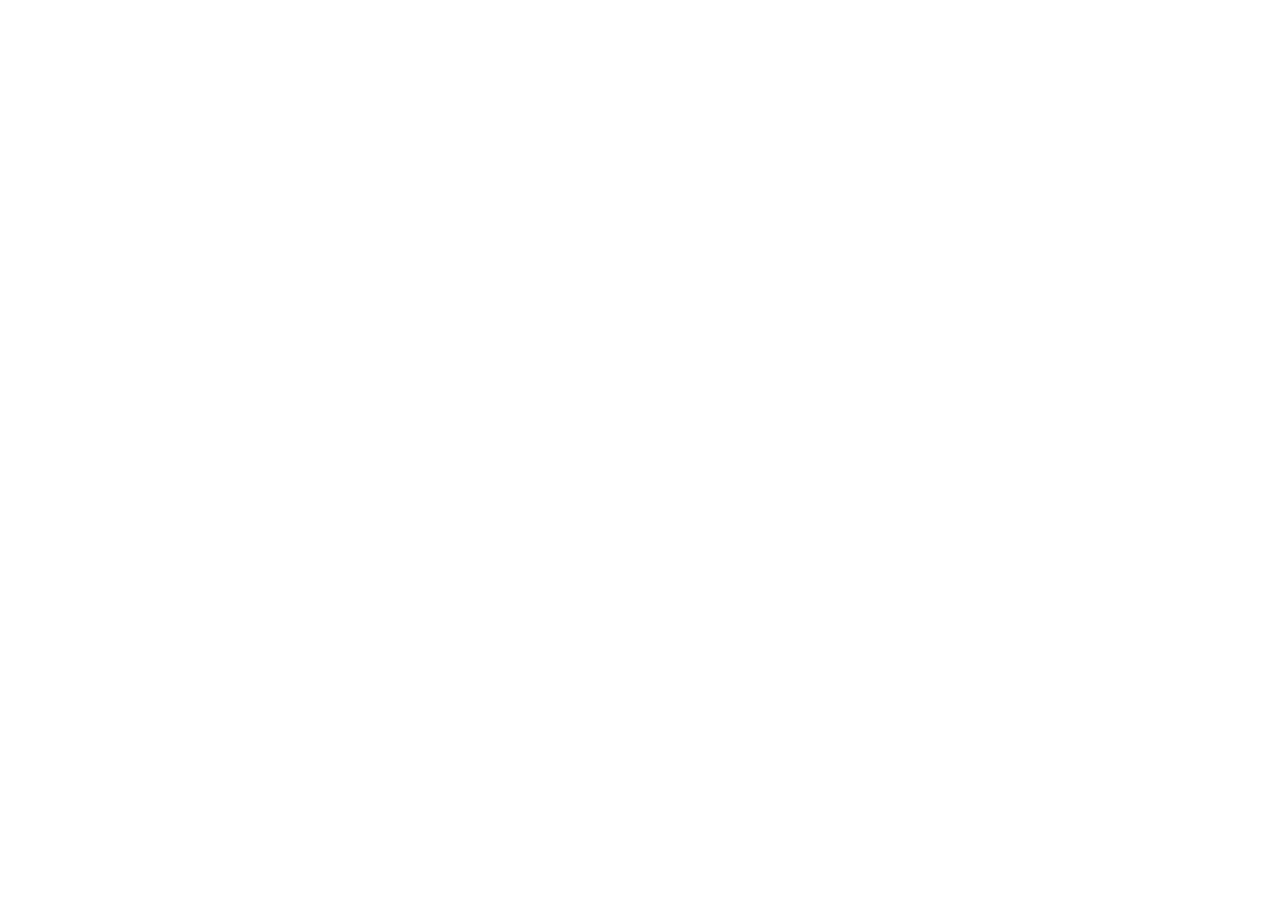
==== index.html @ 5e157c98 "Primer commit: estructura base de index.html" ====
<!DOCTYPE html>
<html lang="en">
<head>
    <meta charset="UTF-8">
    <meta name="viewport" content="width=device-width, initial-scale=1.0">
    <title>LectorApp</title>
</head>
<body>
    
</body>
</html>
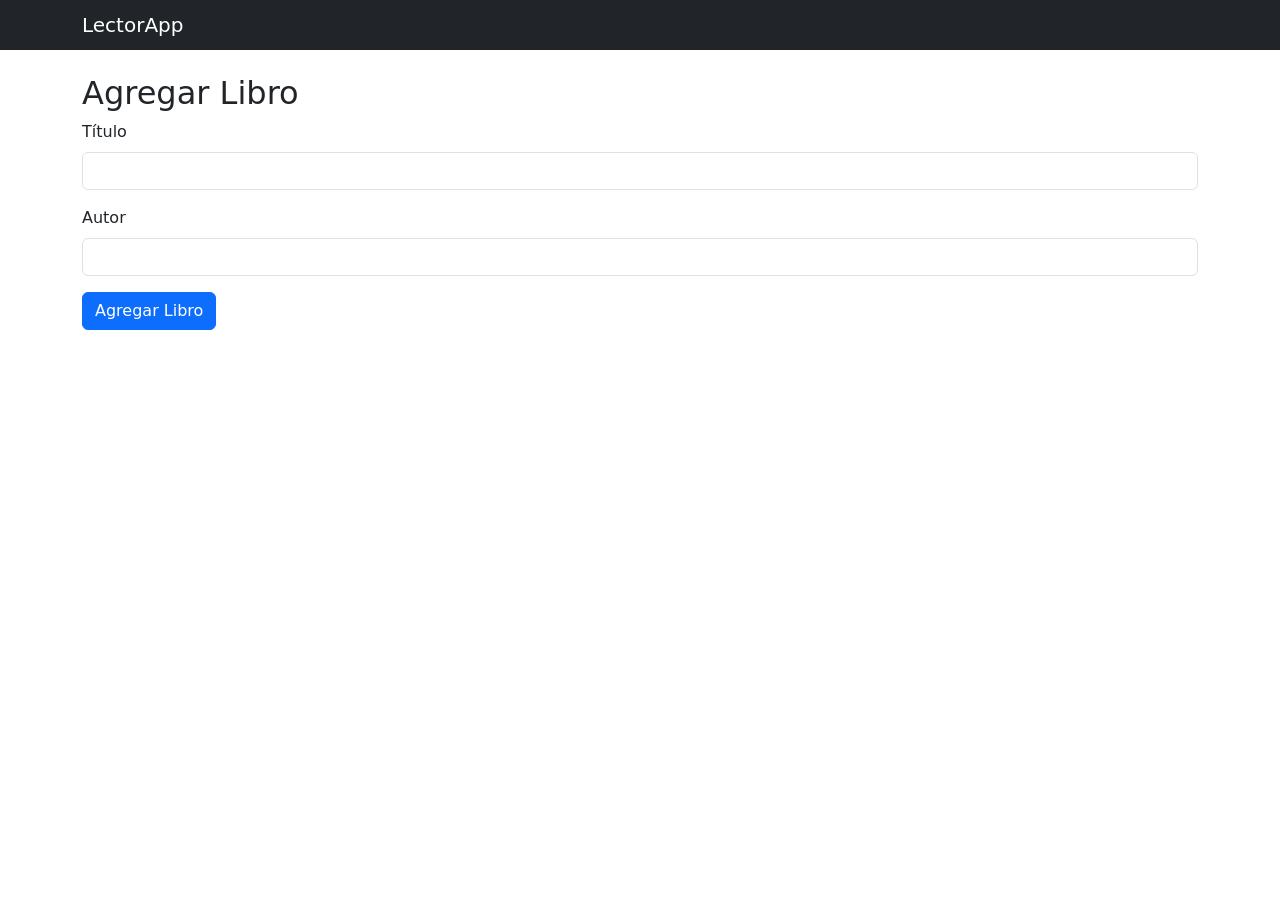
==== commit 64bd0f75: "Agregar navbar y formulario base de libros" ====
--- a/index.html
+++ b/index.html
@@ -4,8 +4,27 @@
     <meta charset="UTF-8">
     <meta name="viewport" content="width=device-width, initial-scale=1.0">
     <title>LectorApp</title>
+    <link href="https://cdn.jsdelivr.net/npm/bootstrap@5.3.3/dist/css/bootstrap.min.css" rel="stylesheet">
 </head>
 <body>
-    
+    <nav class="navbar navbar-dark bg-dark">
+        <div class="container">
+            <span class="navbar-brand mb-0 h1">LectorApp</span>
+        </div>
+    </nav>
+    <main class="container mt-4">
+        <h2>Agregar Libro</h2>
+        <form action="">
+            <div class="mb-3">
+                <label for="titulo" class="form-label">Título</label>
+                <input type="text" class="form-control" id="titulo">
+            </div>
+            <div class="mb-3">
+                <label for="autor" class="form-label">Autor</label>
+                <input type="text" class="form-control" id="autor">
+            </div>
+            <button type="submit" class="btn btn-primary">Agregar Libro</button>
+        </form>
+    </main>
 </body>
 </html>
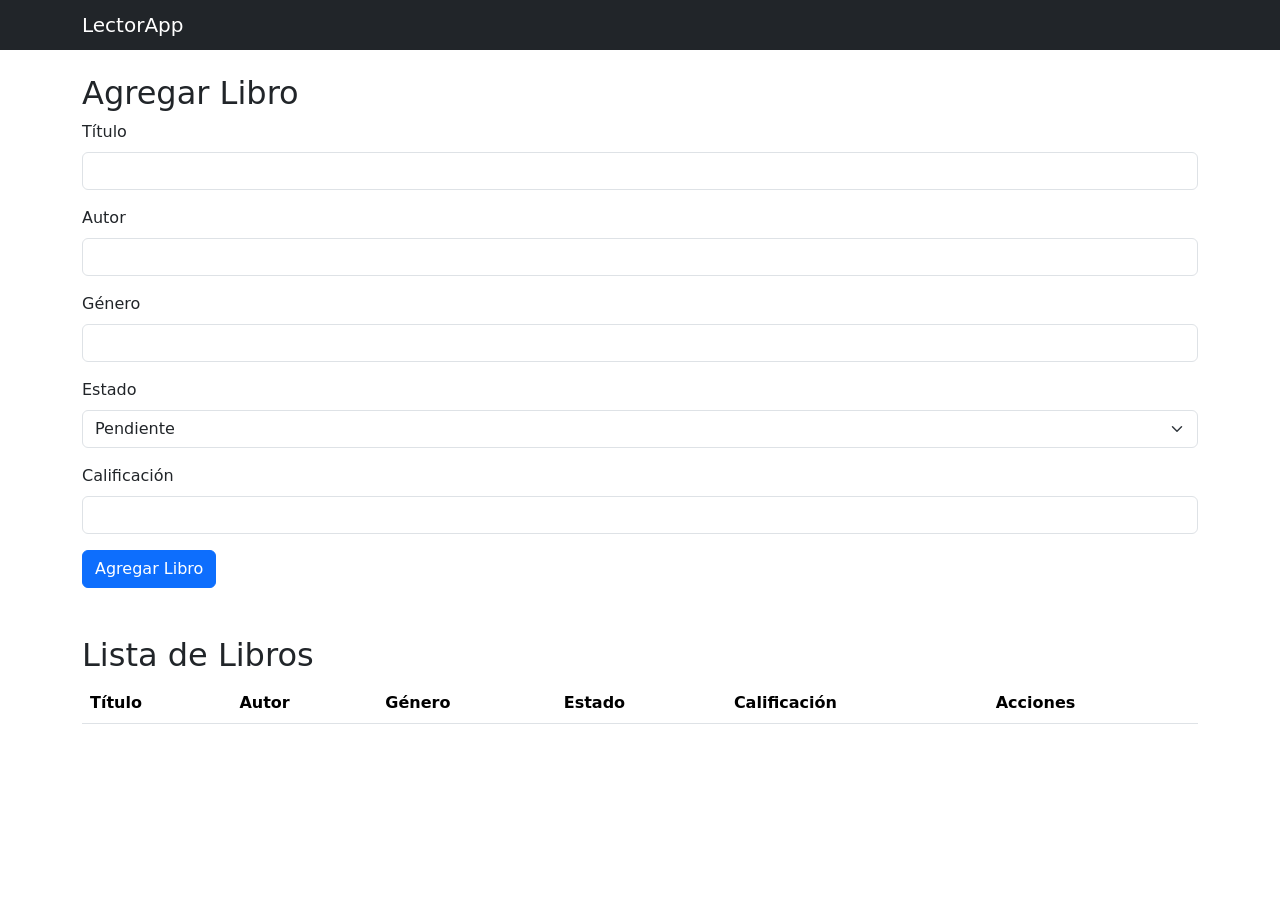
==== commit c5863f4b: "agregar tabla de libros" ====
--- a/index.html
+++ b/index.html
@@ -14,6 +14,7 @@
     </nav>
     <main class="container mt-4">
         <h2>Agregar Libro</h2>
+        <!-- Formulario para agregar un libro -->
         <form action="">
             <div class="mb-3">
                 <label for="titulo" class="form-label">Título</label>
@@ -23,8 +24,40 @@
                 <label for="autor" class="form-label">Autor</label>
                 <input type="text" class="form-control" id="autor">
             </div>
+            <div class="mb-3">
+                <label for="genero" class="form-label">Género</label>
+                <input type="text" class="form-control" id="genero">
+            </div>
+            <div class="mb-3">
+                <label for="estado" class="form-label">Estado</label>
+                <select class="form-select" id="estado">
+                    <option value="pendiente">Pendiente</option>
+                    <option value="en_progreso">Leyendo</option>
+                    <option value="completado">Terminado</option>
+                </select>
+            </div>
+            <div class="mb-3">
+                <label for="calificacion" class="form-label">Calificación</label>
+                <input type="number" class="form-control" id="calificacion" min="1" max="5">
+            </div>
             <button type="submit" class="btn btn-primary">Agregar Libro</button>
         </form>
+        <!-- Lista de libros -->
+        <h2 class="mt-5">Lista de Libros</h2>
+        <table class="table table-striped table-hover">
+            <thead>
+            <tr>
+                <th>Título</th>
+                <th>Autor</th>
+                <th>Género</th>
+                <th>Estado</th>
+                <th>Calificación</th>
+                <th>Acciones</th>
+            </tr>
+        </thead>
+        <tbody id="tabla-libros">
+        </tbody>
+        </table>
     </main>
 </body>
 </html>
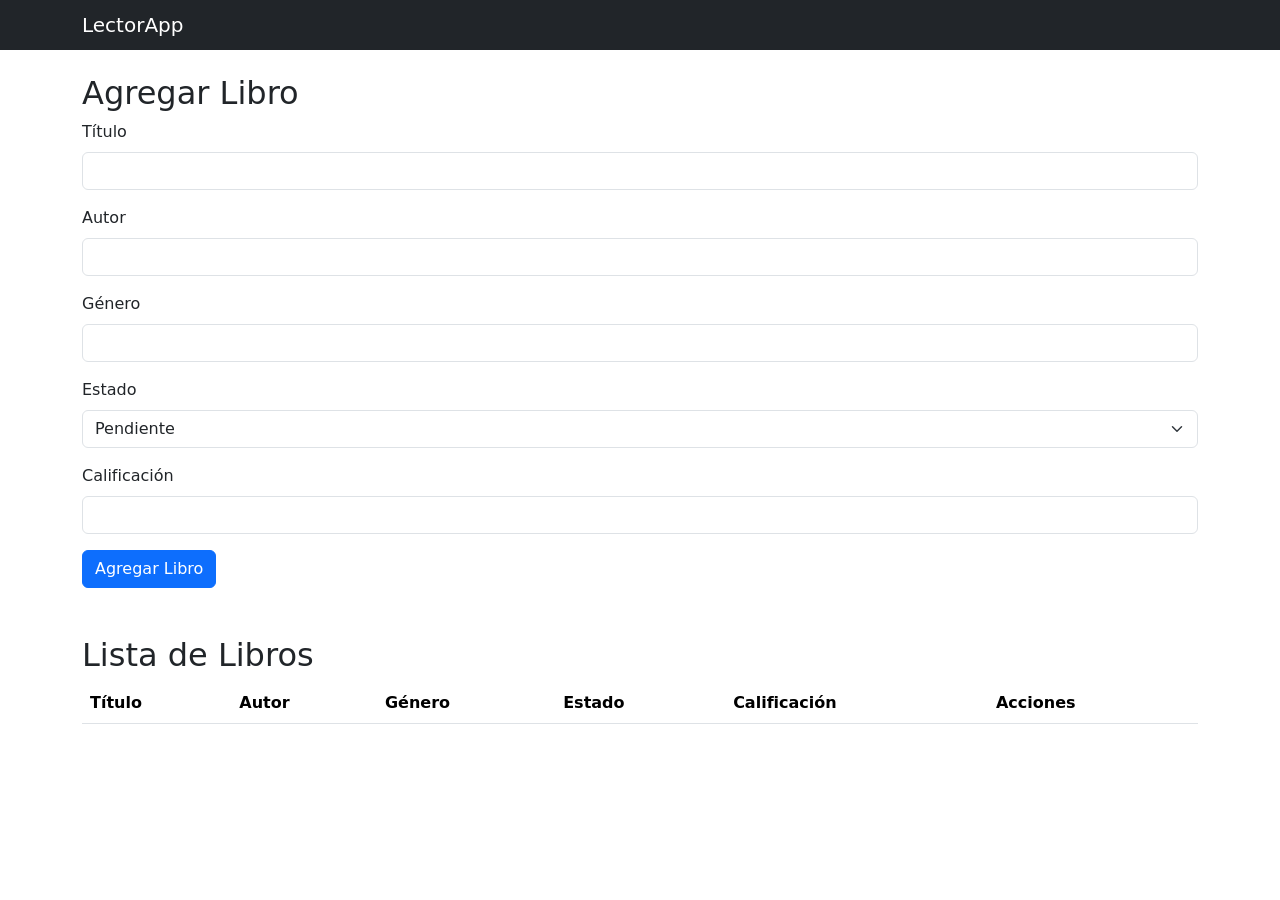
==== commit 3945470c: "Crear login.html separado del dashboard" ====
--- a/index.html
+++ b/index.html
@@ -1,63 +1,73 @@
-<!DOCTYPE html>
-<html lang="en">
-<head>
-    <meta charset="UTF-8">
-    <meta name="viewport" content="width=device-width, initial-scale=1.0">
+<!doctype html>
+<html lang="es">
+  <head>
+    <meta charset="UTF-8" />
+    <meta name="viewport" content="width=device-width, initial-scale=1.0" />
     <title>LectorApp</title>
-    <link href="https://cdn.jsdelivr.net/npm/bootstrap@5.3.3/dist/css/bootstrap.min.css" rel="stylesheet">
-</head>
-<body>
+    <link
+      href="https://cdn.jsdelivr.net/npm/bootstrap@5.3.3/dist/css/bootstrap.min.css"
+      rel="stylesheet"
+    />
+  </head>
+  <body>
     <nav class="navbar navbar-dark bg-dark">
-        <div class="container">
-            <span class="navbar-brand mb-0 h1">LectorApp</span>
+      <div class="container">
+        <span class="navbar-brand mb-0 h1">LectorApp</span>
+      </div>
+    </nav>
+
+    <main class="container mt-4">
+      <h2>Agregar Libro</h2>
+      <!-- Formulario para agregar un libro -->
+      <form action="">
+        <div class="mb-3">
+          <label for="titulo" class="form-label">Título</label>
+          <input type="text" class="form-control" id="titulo" />
         </div>
-    </nav>
-    <main class="container mt-4">
-        <h2>Agregar Libro</h2>
-        <!-- Formulario para agregar un libro -->
-        <form action="">
-            <div class="mb-3">
-                <label for="titulo" class="form-label">Título</label>
-                <input type="text" class="form-control" id="titulo">
-            </div>
-            <div class="mb-3">
-                <label for="autor" class="form-label">Autor</label>
-                <input type="text" class="form-control" id="autor">
-            </div>
-            <div class="mb-3">
-                <label for="genero" class="form-label">Género</label>
-                <input type="text" class="form-control" id="genero">
-            </div>
-            <div class="mb-3">
-                <label for="estado" class="form-label">Estado</label>
-                <select class="form-select" id="estado">
-                    <option value="pendiente">Pendiente</option>
-                    <option value="en_progreso">Leyendo</option>
-                    <option value="completado">Terminado</option>
-                </select>
-            </div>
-            <div class="mb-3">
-                <label for="calificacion" class="form-label">Calificación</label>
-                <input type="number" class="form-control" id="calificacion" min="1" max="5">
-            </div>
-            <button type="submit" class="btn btn-primary">Agregar Libro</button>
-        </form>
-        <!-- Lista de libros -->
-        <h2 class="mt-5">Lista de Libros</h2>
-        <table class="table table-striped table-hover">
-            <thead>
-            <tr>
-                <th>Título</th>
-                <th>Autor</th>
-                <th>Género</th>
-                <th>Estado</th>
-                <th>Calificación</th>
-                <th>Acciones</th>
-            </tr>
+        <div class="mb-3">
+          <label for="autor" class="form-label">Autor</label>
+          <input type="text" class="form-control" id="autor" />
+        </div>
+        <div class="mb-3">
+          <label for="genero" class="form-label">Género</label>
+          <input type="text" class="form-control" id="genero" />
+        </div>
+        <div class="mb-3">
+          <label for="estado" class="form-label">Estado</label>
+          <select class="form-select" id="estado">
+            <option value="pendiente">Pendiente</option>
+            <option value="en_progreso">Leyendo</option>
+            <option value="completado">Terminado</option>
+          </select>
+        </div>
+        <div class="mb-3">
+          <label for="calificacion" class="form-label">Calificación</label>
+          <input
+            type="number"
+            class="form-control"
+            id="calificacion"
+            min="1"
+            max="5"
+          />
+        </div>
+        <button type="submit" class="btn btn-primary">Agregar Libro</button>
+      </form>
+      <!-- Lista de libros -->
+      <h2 class="mt-5">Lista de Libros</h2>
+      <table class="table table-striped table-hover">
+        <thead>
+          <tr>
+            <th>Título</th>
+            <th>Autor</th>
+            <th>Género</th>
+            <th>Estado</th>
+            <th>Calificación</th>
+            <th>Acciones</th>
+          </tr>
         </thead>
-        <tbody id="tabla-libros">
-        </tbody>
-        </table>
+        <tbody id="tabla-libros"></tbody>
+      </table>
     </main>
-</body>
-</html>+
+  </body>
+</html>
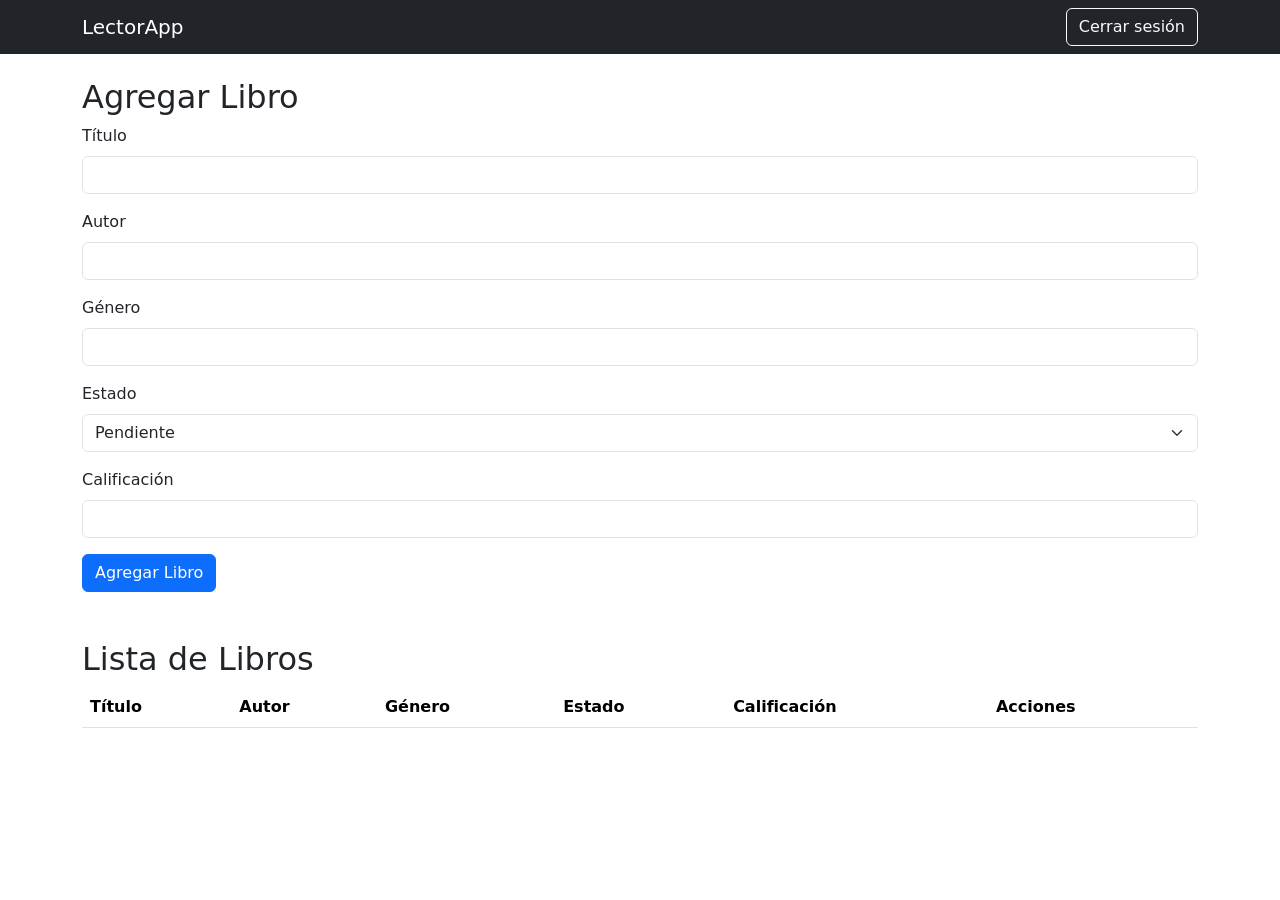
==== commit 64869365: "poner boton de cerrar sesión en el index.html" ====
--- a/index.html
+++ b/index.html
@@ -11,8 +11,11 @@
   </head>
   <body>
     <nav class="navbar navbar-dark bg-dark">
-      <div class="container">
+      <div class="container d-flex justify-content-between align-items-center">
         <span class="navbar-brand mb-0 h1">LectorApp</span>
+        <button type="button" class="btn btn-outline-light" id="btn-logout">
+          Cerrar sesión
+        </button>
       </div>
     </nav>
 
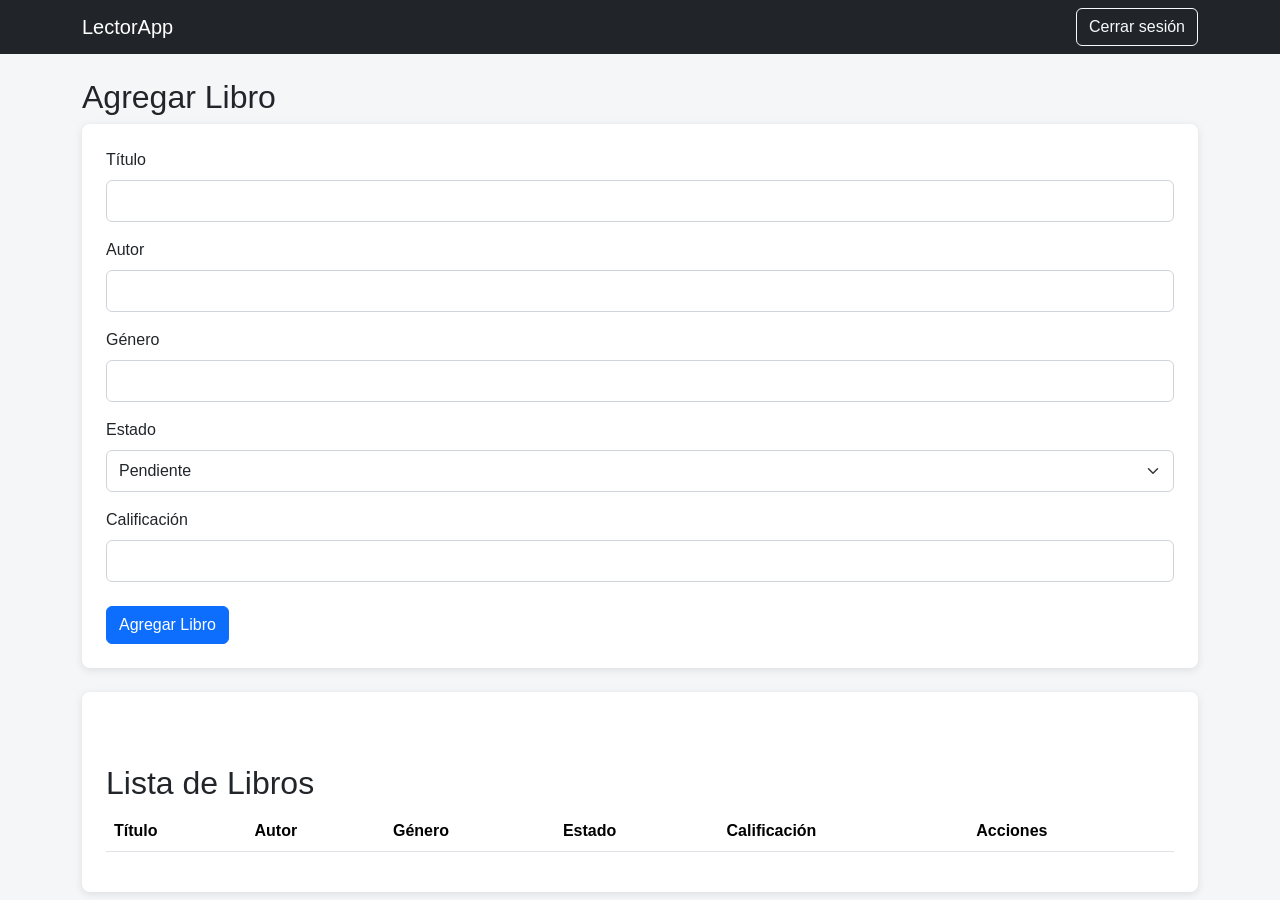
==== commit 45d92236: "poner stilos personalizados" ====
--- a/index.html
+++ b/index.html
@@ -8,6 +8,7 @@
       href="https://cdn.jsdelivr.net/npm/bootstrap@5.3.3/dist/css/bootstrap.min.css"
       rel="stylesheet"
     />
+    <link rel="stylesheet" href="css/estilos.css" />
   </head>
   <body>
     <nav class="navbar navbar-dark bg-dark">
@@ -22,7 +23,7 @@
     <main class="container mt-4">
       <h2>Agregar Libro</h2>
       <!-- Formulario para agregar un libro -->
-      <form action="">
+      <form action="" class="card-formulario">
         <div class="mb-3">
           <label for="titulo" class="form-label">Título</label>
           <input type="text" class="form-control" id="titulo" />
@@ -55,22 +56,24 @@
         </div>
         <button type="submit" class="btn btn-primary">Agregar Libro</button>
       </form>
-      <!-- Lista de libros -->
-      <h2 class="mt-5">Lista de Libros</h2>
-      <table class="table table-striped table-hover">
-        <thead>
-          <tr>
-            <th>Título</th>
-            <th>Autor</th>
-            <th>Género</th>
-            <th>Estado</th>
-            <th>Calificación</th>
-            <th>Acciones</th>
-          </tr>
-        </thead>
-        <tbody id="tabla-libros"></tbody>
-      </table>
+
+      <div class="card-tabla">
+        <!-- Lista de libros -->
+        <h2 class="mt-5">Lista de Libros</h2>
+        <table class="table table-striped table-hover">
+          <thead>
+            <tr>
+              <th>Título</th>
+              <th>Autor</th>
+              <th>Género</th>
+              <th>Estado</th>
+              <th>Calificación</th>
+              <th>Acciones</th>
+            </tr>
+          </thead>
+          <tbody id="tabla-libros"></tbody>
+        </table>
+      </div>
     </main>
-
   </body>
 </html>
--- a/css/estilos.css
+++ b/css/estilos.css
@@ -0,0 +1,34 @@
+/* ===== ESTILOS GENERALES (aplican a index.html y login.html) ===== */
+body {
+    background-color: #f4f6f8;
+    font-family: 'Segoe UI', Arial, sans-serif;
+    color: #212529;
+}
+
+/* ===== INDEX.HTML: Formulario "Agregar libro" ===== */
+.card-formulario {
+    background-color: #ffffff;
+    padding: 24px;
+    border-radius: 8px;
+    box-shadow: 0 2px 8px rgba(0, 0, 0, 0.1);
+}
+
+/* ===== INDEX.HTML: Tabla "Mis libros" ===== */
+.card-tabla {
+    background-color: #ffffff;
+    padding: 24px;
+    border-radius: 8px;
+    box-shadow: 0 2px 8px rgba(0, 0, 0, 0.1);
+    margin-top: 24px;
+}
+
+/* ===== INDEX.HTML: Inputs y selects del formulario ===== */
+.card-formulario .form-control,
+.card-formulario .form-select {
+    border-radius: 6px;
+    border: 1px solid #ced4da;
+    padding: 8px 12px;
+}
+.card-formulario .btn{
+    margin-top: 8px;
+}
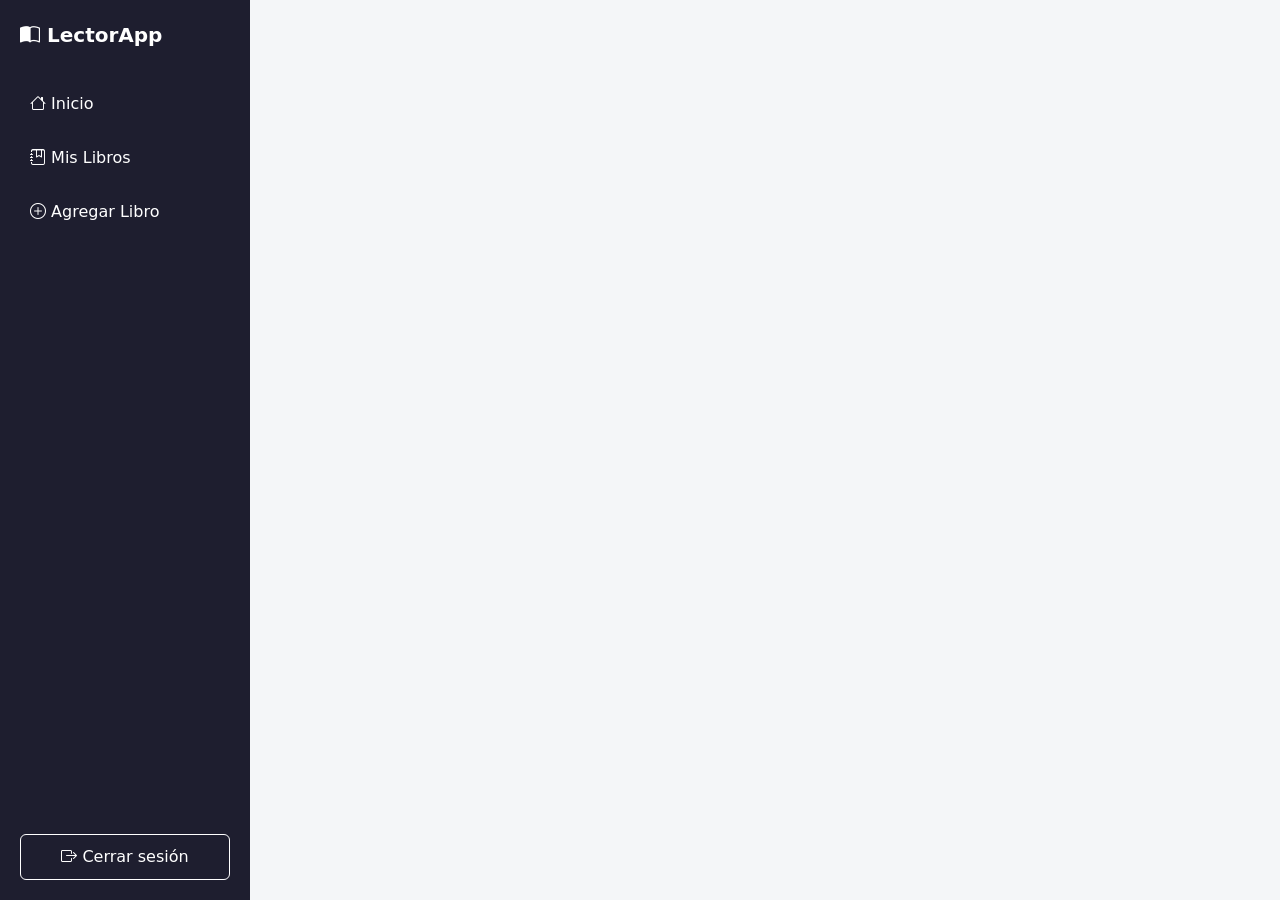
==== commit 841f59c5: "Rediseño: sidebar con Bootstrap Icons y layout flexbox" ====
--- a/index.html
+++ b/index.html
@@ -8,72 +8,31 @@
       href="https://cdn.jsdelivr.net/npm/bootstrap@5.3.3/dist/css/bootstrap.min.css"
       rel="stylesheet"
     />
+    <link
+      rel="stylesheet"
+      href="https://cdn.jsdelivr.net/npm/bootstrap-icons@1.11.3/font/bootstrap-icons.css"
+    />
     <link rel="stylesheet" href="css/estilos.css" />
   </head>
   <body>
-    <nav class="navbar navbar-dark bg-dark">
-      <div class="container d-flex justify-content-between align-items-center">
-        <span class="navbar-brand mb-0 h1">LectorApp</span>
-        <button type="button" class="btn btn-outline-light" id="btn-logout">
-          Cerrar sesión
+    <div class="layout">
+      <!-- ===== SIDEBAR ===== -->
+      <aside class="sidebar">
+        <div class="sidebar-brand">
+          <i class="bi bi-book-half"></i> LectorApp
+        </div>
+        <ul class="sidebar-menu">
+          <li><i class="bi bi-house"></i> Inicio</li>
+          <li><i class="bi bi-journal-bookmark"></i> Mis Libros</li>
+          <li><i class="bi bi-plus-circle"></i> Agregar Libro</li>
+        </ul>
+        <button type="button" class="btn-logout-sidebar" id="btn-logout">
+          <i class="bi bi-box-arrow-right"></i> Cerrar sesión
         </button>
-      </div>
-    </nav>
+      </aside>
 
-    <main class="container mt-4">
-      <h2>Agregar Libro</h2>
-      <!-- Formulario para agregar un libro -->
-      <form action="" class="card-formulario">
-        <div class="mb-3">
-          <label for="titulo" class="form-label">Título</label>
-          <input type="text" class="form-control" id="titulo" />
-        </div>
-        <div class="mb-3">
-          <label for="autor" class="form-label">Autor</label>
-          <input type="text" class="form-control" id="autor" />
-        </div>
-        <div class="mb-3">
-          <label for="genero" class="form-label">Género</label>
-          <input type="text" class="form-control" id="genero" />
-        </div>
-        <div class="mb-3">
-          <label for="estado" class="form-label">Estado</label>
-          <select class="form-select" id="estado">
-            <option value="pendiente">Pendiente</option>
-            <option value="en_progreso">Leyendo</option>
-            <option value="completado">Terminado</option>
-          </select>
-        </div>
-        <div class="mb-3">
-          <label for="calificacion" class="form-label">Calificación</label>
-          <input
-            type="number"
-            class="form-control"
-            id="calificacion"
-            min="1"
-            max="5"
-          />
-        </div>
-        <button type="submit" class="btn btn-primary">Agregar Libro</button>
-      </form>
-
-      <div class="card-tabla">
-        <!-- Lista de libros -->
-        <h2 class="mt-5">Lista de Libros</h2>
-        <table class="table table-striped table-hover">
-          <thead>
-            <tr>
-              <th>Título</th>
-              <th>Autor</th>
-              <th>Género</th>
-              <th>Estado</th>
-              <th>Calificación</th>
-              <th>Acciones</th>
-            </tr>
-          </thead>
-          <tbody id="tabla-libros"></tbody>
-        </table>
-      </div>
-    </main>
+      <!-- ===== CONTENIDO PRINCIPAL ===== -->
+      <main class="main-content"></main>
+    </div>
   </body>
 </html>
--- a/css/estilos.css
+++ b/css/estilos.css
@@ -1,34 +1,55 @@
-/* ===== ESTILOS GENERALES (aplican a index.html y login.html) ===== */
-body {
-    background-color: #f4f6f8;
-    font-family: 'Segoe UI', Arial, sans-serif;
-    color: #212529;
+/* ===== INDEX.HTML: Layout general (sidebar + contenido) ===== */
+.layout{
+    display: flex;
+    min-height: 100vh;
 }
 
-/* ===== INDEX.HTML: Formulario "Agregar libro" ===== */
-.card-formulario {
-    background-color: #ffffff;
-    padding: 24px;
-    border-radius: 8px;
-    box-shadow: 0 2px 8px rgba(0, 0, 0, 0.1);
+/* ===== INDEX.HTML: Sidebar ===== */
+.sidebar{
+    width: 250px;
+    background-color: #1e1e2f;
+    color: #fff;
+    padding: 20px;
+    display: flex;
+    flex-direction: column;
 }
 
-/* ===== INDEX.HTML: Tabla "Mis libros" ===== */
-.card-tabla {
-    background-color: #ffffff;
-    padding: 24px;
-    border-radius: 8px;
-    box-shadow: 0 2px 8px rgba(0, 0, 0, 0.1);
-    margin-top: 24px;
+.sidebar-brand{
+    font-size: 20px;
+    font-weight: bold;
+    margin-bottom: 30px;
 }
 
-/* ===== INDEX.HTML: Inputs y selects del formulario ===== */
-.card-formulario .form-control,
-.card-formulario .form-select {
+.sidebar-menu{
+    list-style: none;
+    padding: 0;
+    margin: 0;
+}
+
+.sidebar-menu li{
+    padding: 12px 10px;
     border-radius: 6px;
-    border: 1px solid #ced4da;
-    padding: 8px 12px;
+    margin-bottom: 6px;
+    cursor: pointer;
 }
-.card-formulario .btn{
-    margin-top: 8px;
+
+.sidebar-menu li:hover{
+    background-color: #2c2c44;
+}
+
+.btn-logout-sidebar{
+    margin-top: auto;
+    background: none;
+    border: 1px solid #ffffff;
+    color: #ffffff;
+    padding: 10px;
+    border-radius: 6px;
+    cursor: pointer;
+}
+
+/* ===== INDEX.HTML: Contenido principal ===== */
+.main-content{
+    flex: 1;
+    padding: 30px;
+    background-color: #f4f6f8;
 }
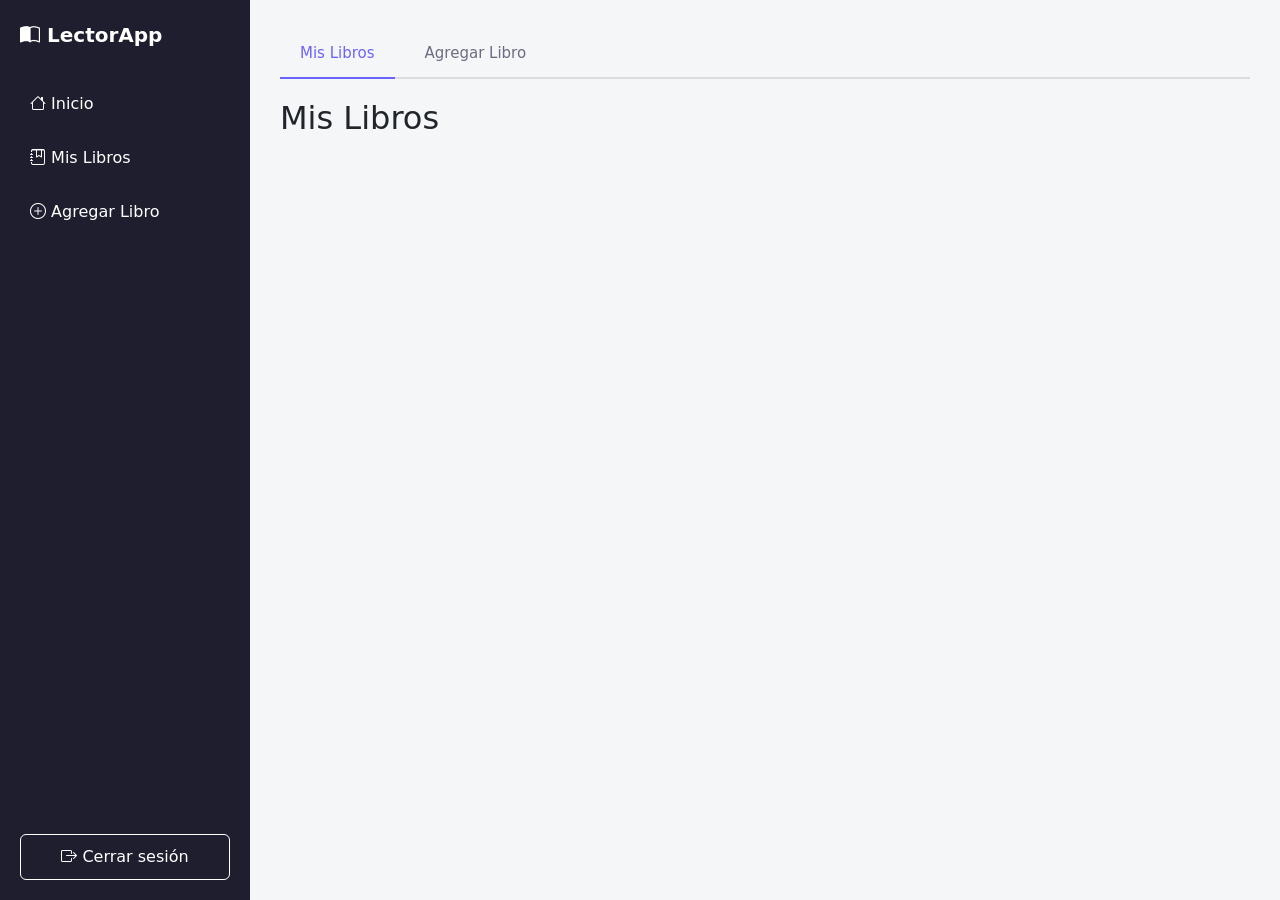
==== commit 48db432f: "Agregar sistema de pestañas (tabs) en el dashboard" ====
--- a/index.html
+++ b/index.html
@@ -32,7 +32,25 @@
       </aside>
 
       <!-- ===== CONTENIDO PRINCIPAL ===== -->
-      <main class="main-content"></main>
+      <main class="main-content">
+        <!-- ===== TABS: Navegación entre pestañas ===== -->
+        <div class="tabs">
+          <button class="tab-btn active" data-tab="libros">Mis Libros</button>
+          <button class="tab-btn" data-tab="agregar">Agregar Libro</button>
+        </div>
+
+        <!-- ===== TAB CONTENT: Mis Libros ===== -->
+        <div class="tab-content active" id="tab-libros">
+          <h2>Mis Libros</h2>
+          <!-- Aquí van a ir las tarjetas de libros -->
+        </div>
+
+        <!-- ===== TAB CONTENT: Agregar Libro ===== -->
+        <div class="tab-content" id="tab-agregar">
+          <h2>Agregar Libro</h2>
+          <!-- Aquí va el formulario -->
+        </div>
+      </main>
     </div>
   </body>
 </html>
--- a/css/estilos.css
+++ b/css/estilos.css
@@ -52,4 +52,41 @@
     flex: 1;
     padding: 30px;
     background-color: #f4f6f8;
+}
+
+/* ===== INDEX.HTML: Navegación de pestañas ===== */
+.tabs{
+    display: flex;
+    gap: 10px;
+    margin-bottom: 20px;
+    border-bottom: 2px solid #dcdce0;
+}
+
+.tab-btn{
+    background: none;
+    border: none;
+    padding: 12px 20px;
+    font-size: 15px;
+    font-weight: 500;
+    color: #6c6c80;
+    border-bottom: 2px solid transparent;
+    margin-bottom: -2px;
+}
+
+.tab-btn:hover{
+    color: #1e1e2f;
+}
+
+.tab-btn.active{
+    color: #6c63ff;
+    border-bottom: 2px solid #6c63ff;
+}
+
+/* ===== INDEX.HTML: Contenido de cada pestaña ===== */
+.tab-content{
+    display: none;
+}
+
+.tab-content.active {
+  display: block;
 }
